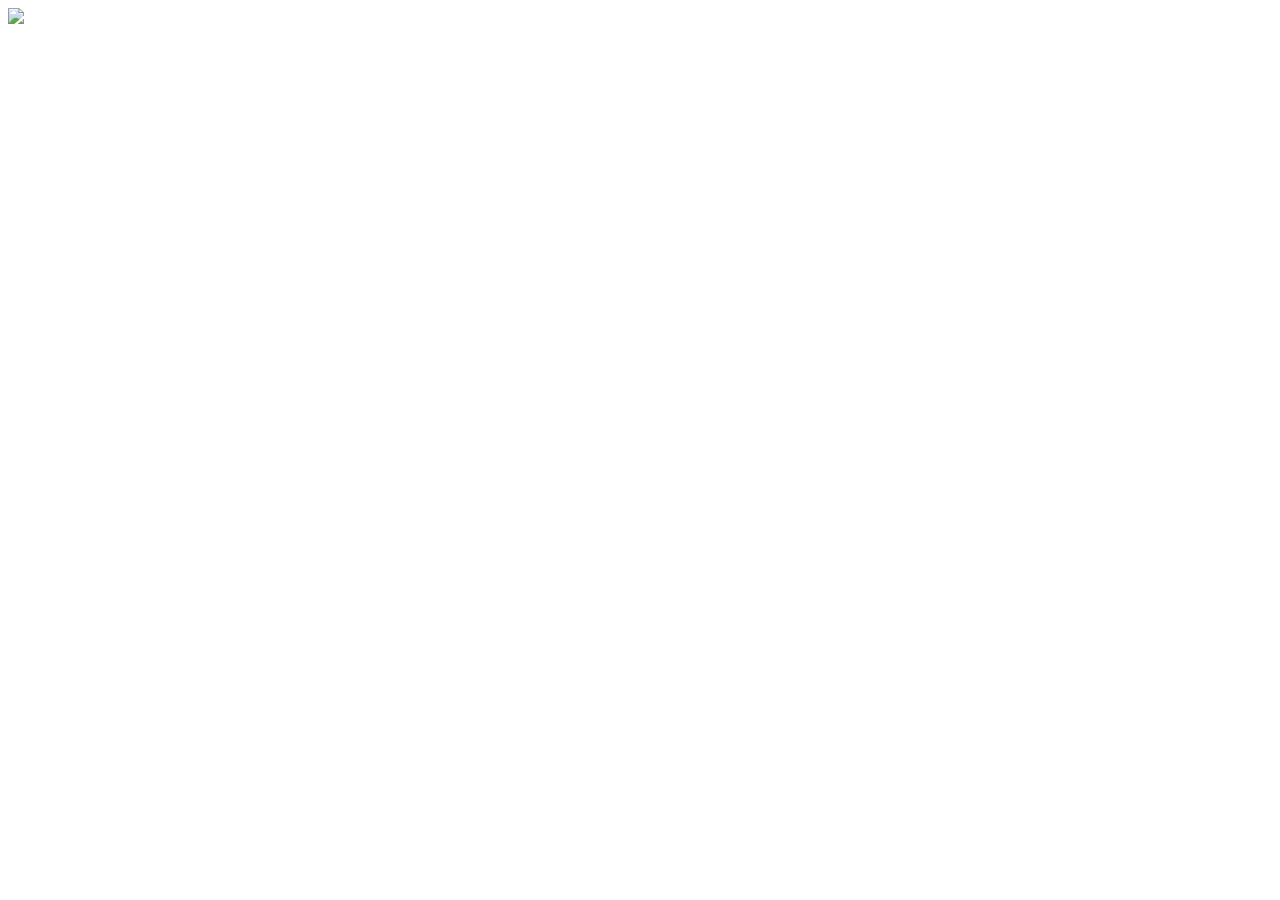
==== index.html @ 73bb581b "Update index.html" ====
<!doctype html>
<html>

  <head>
  
    <title>Idle Digger!</title>
  
  </head>
  
  <body>
  
    <div class='clicker'>
    
      <img src='assets/clicker.png'>
    
    </div>
  
  </body>
  
</html>
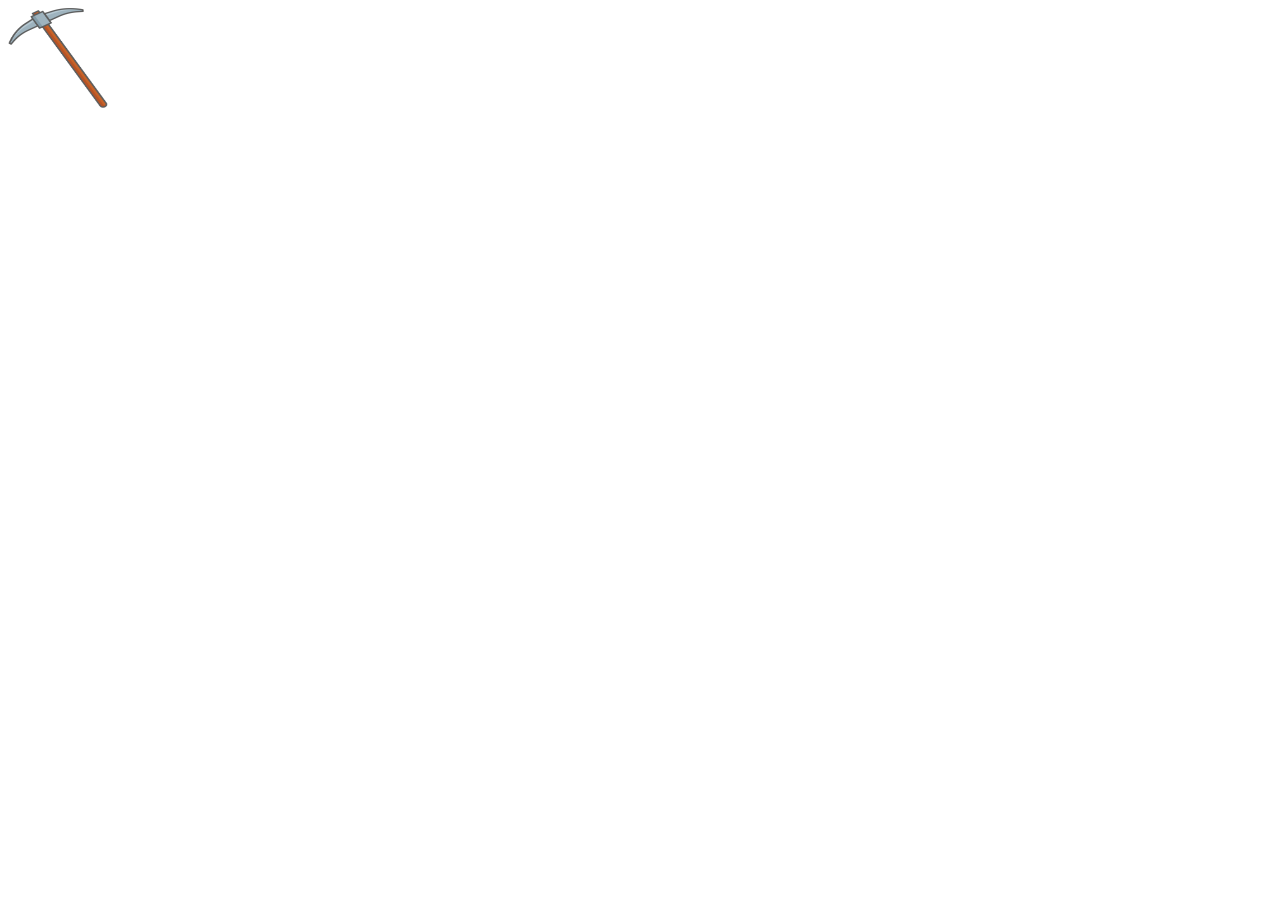
==== commit df09b594: "Update index.html" ====
--- a/index.html
+++ b/index.html
@@ -11,7 +11,7 @@
   
     <div class='clicker'>
     
-      <img src='assets/clicker.png'>
+      <img src='assets/clicker.png' width='100' height='100' alt='clicker'>
     
     </div>
   
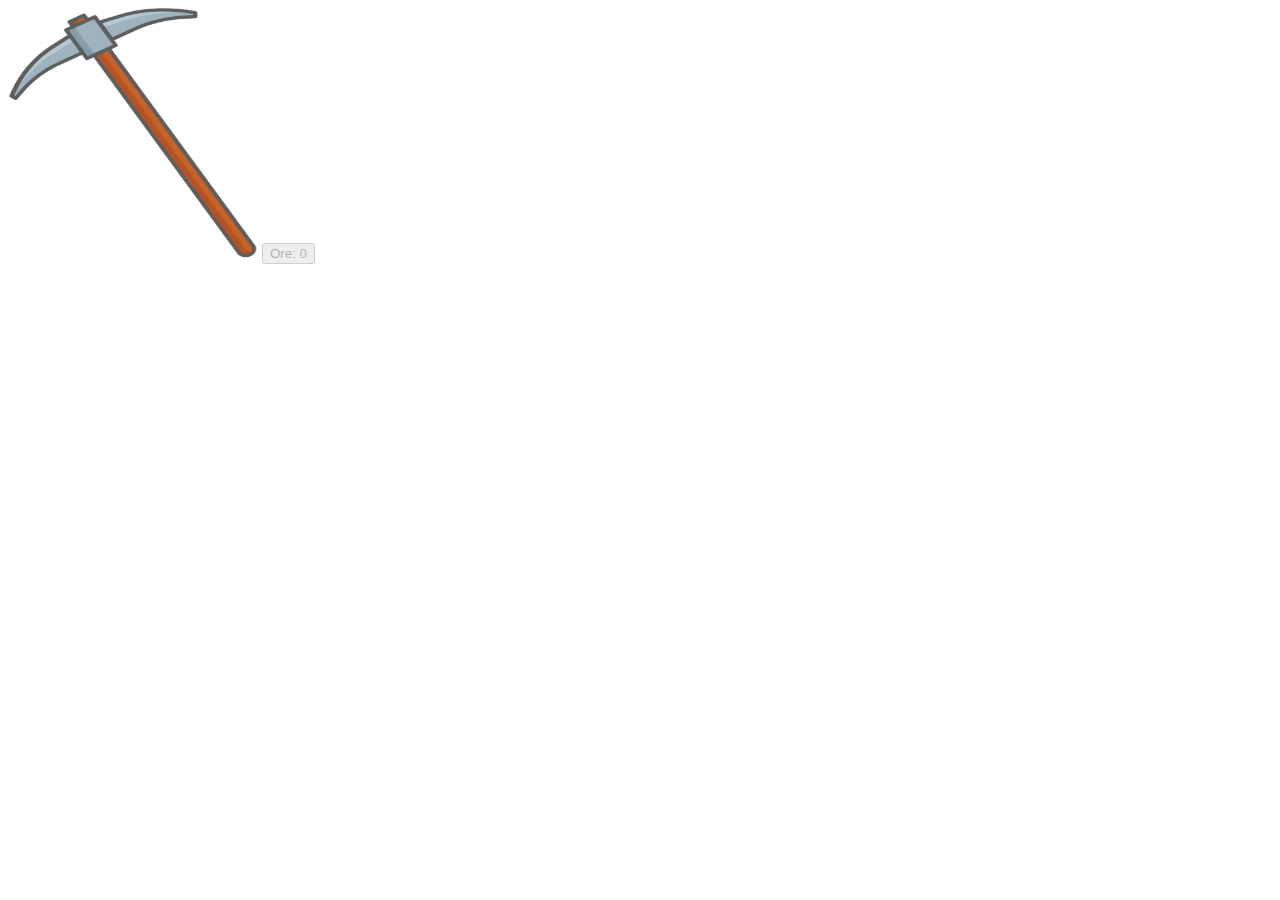
==== commit dac53528: "Update index.html" ====
--- a/index.html
+++ b/index.html
@@ -11,10 +11,14 @@
   
     <div class='clicker'>
     
-      <img src='assets/clicker.png' width='100' height='100' alt='clicker'>
+      <input type="image" src="assets/clicker.png" onclick='mine_ore()' name="clicker" alt="Clicker" width="250" height="250">
+      
+      <button type="button" name="myButton" formtarget="_self" disabled>Ore: 0</button>
     
     </div>
   
+    
+    <script src='js/clicker_code.js'></script>
   </body>
   
 </html>
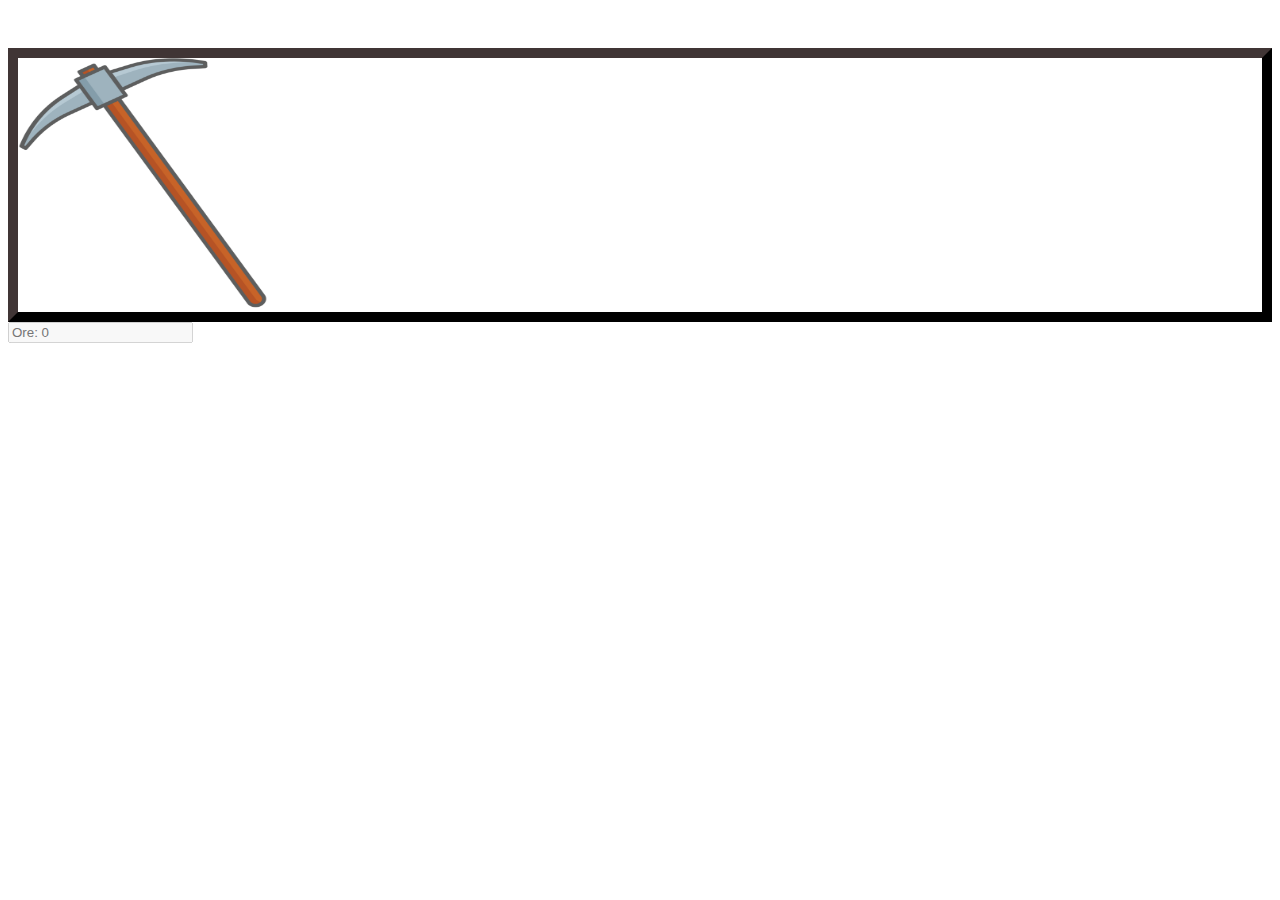
==== commit e4ad1748: "Update index.html" ====
--- a/index.html
+++ b/index.html
@@ -5,6 +5,9 @@
   
     <title>Idle Digger!</title>
   
+    <link href="style.css" rel="stylesheet" type="text/css">
+    <script src='js/clicker_code.js'></script>
+    
   </head>
   
   <body>
@@ -12,11 +15,10 @@
     <div class='clicker'>
     
       <input type="image" src="assets/clicker.png" onclick='mine_ore()' name="clicker" alt="Clicker" width="250" height="250">
-      
-      <button type="button" name="myButton" formtarget="_self" disabled>Ore: 0</button>
     
     </div>
-  
+      
+    <input id="ore" type="text" name="ore" disabled placeholder="Ore: 0">
     
     <script src='js/clicker_code.js'></script>
   </body>
--- a/style.css
+++ b/style.css
@@ -0,0 +1,7 @@
+body {
+  padding-top: 40px;
+}
+
+.clicker {
+  border: 10px outset #403535;
+}
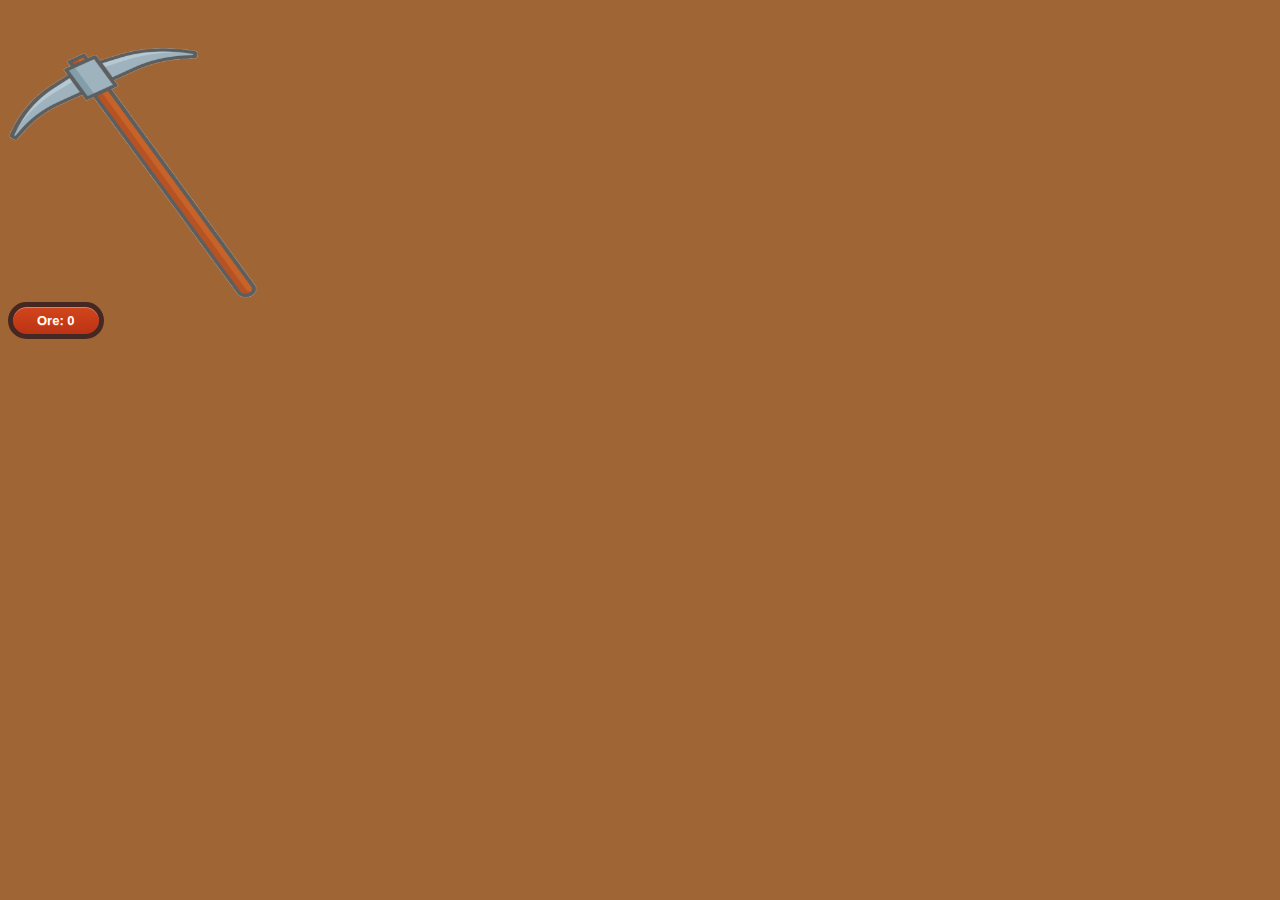
==== commit 626f432c: "Update index.html" ====
--- a/index.html
+++ b/index.html
@@ -18,7 +18,7 @@
     
     </div>
       
-    <input id="ore" type="text" name="ore" disabled placeholder="Ore: 0">
+    <a href="#" disabled class="ore">Ore: 0</a>
     
     <script src='js/clicker_code.js'></script>
   </body>
--- a/style.css
+++ b/style.css
@@ -1,7 +1,31 @@
 body {
   padding-top: 40px;
+  background: #a06535 url(assets/game_bg.jpg) repeat center center;
+  background-size: cover;
 }
 
-.clicker {
-  border: 10px outset #403535;
+
+.ore {
+	box-shadow:inset 0px 1px 0px 0px #cf866c;
+	background:linear-gradient(to bottom, #d0451b 5%, #bc3315 100%);
+	background-color:#d0451b;
+	border-radius:42px;
+	border:5px solid #452822;
+	display:inline-block;
+	cursor:pointer;
+	color:#ffffff;
+	font-family:Arial;
+	font-size:13px;
+	font-weight:bold;
+	padding:6px 24px;
+	text-decoration:none;
+	text-shadow:0px 1px 0px #eb5515;
 }
+.ore:hover {
+	background:linear-gradient(to bottom, #bc3315 5%, #d0451b 100%);
+	background-color:#bc3315;
+}
+.ore:active {
+	position:relative;
+	top:1px;
+}
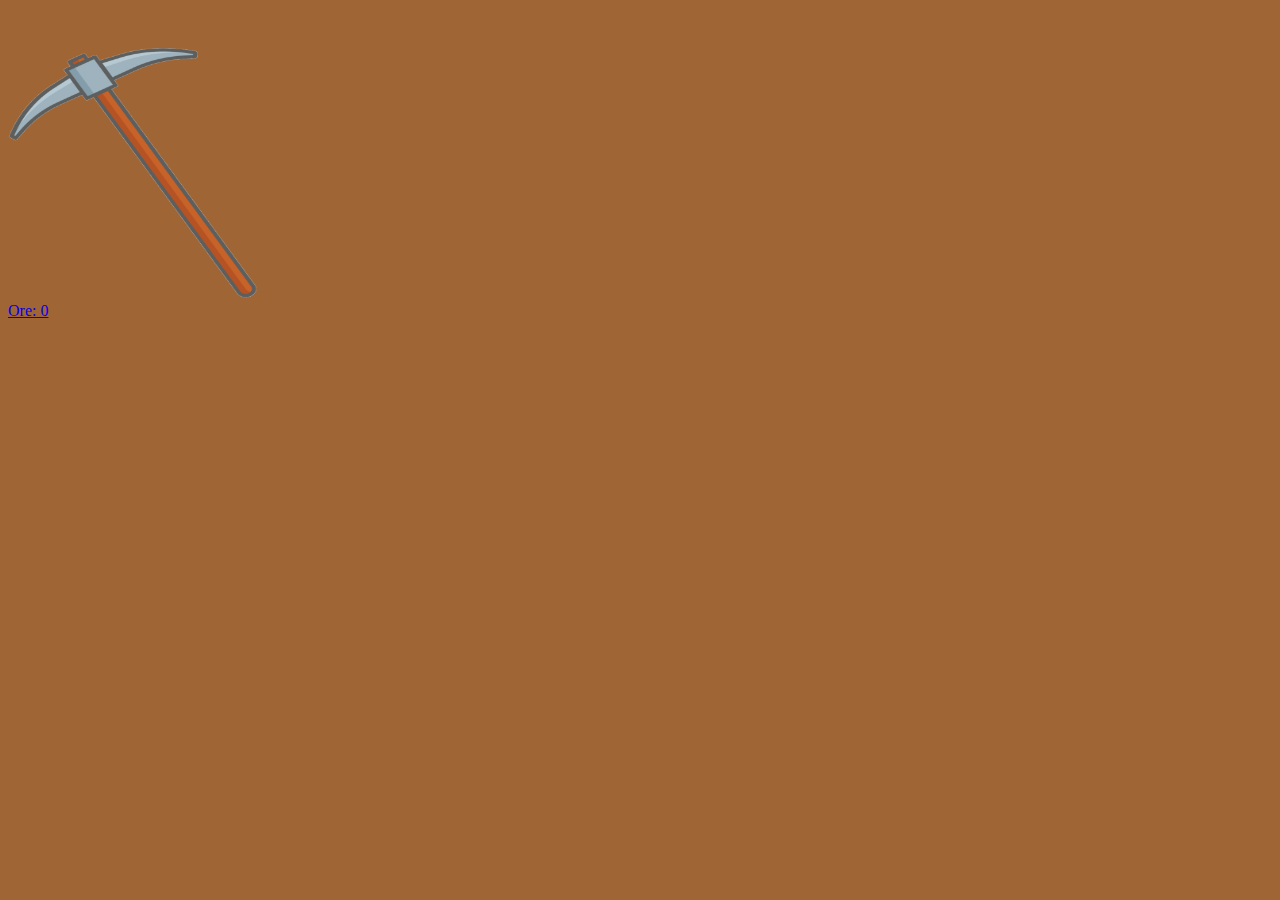
==== commit b6a7361a: "Update index.html" ====
--- a/index.html
+++ b/index.html
@@ -18,7 +18,7 @@
     
     </div>
       
-    <a href="#" disabled class="ore">Ore: 0</a>
+    <a href="#" id="ore">Ore: 0</a>
     
     <script src='js/clicker_code.js'></script>
   </body>
--- a/style.css
+++ b/style.css
@@ -6,26 +6,26 @@
 
 
 .ore {
-	box-shadow:inset 0px 1px 0px 0px #cf866c;
-	background:linear-gradient(to bottom, #d0451b 5%, #bc3315 100%);
-	background-color:#d0451b;
-	border-radius:42px;
-	border:5px solid #452822;
-	display:inline-block;
-	cursor:pointer;
-	color:#ffffff;
-	font-family:Arial;
-	font-size:13px;
-	font-weight:bold;
-	padding:6px 24px;
-	text-decoration:none;
-	text-shadow:0px 1px 0px #eb5515;
+   background: #3D94F6;
+   background-image: -webkit-linear-gradient(top, #3D94F6, #1E62D0);
+   background-image: -moz-linear-gradient(top, #3D94F6, #1E62D0);
+   background-image: -ms-linear-gradient(top, #3D94F6, #1E62D0);
+   background-image: -o-linear-gradient(top, #3D94F6, #1E62D0);
+   background-image: -webkit-gradient(to bottom, #3D94F6, #1E62D0);
+   -webkit-border-radius: 61px;
+   -moz-border-radius: 61px;
+   border-radius: 61px;
+   color: #FFFFFF;
+   font-size: 40px;
+   font-weight: 100;
+   padding: 24px;
+   -webkit-box-shadow: 1px 1px 20px 0 #000000;
+   -moz-box-shadow: 1px 1px 20px 0 #000000;
+   box-shadow: 1px 1px 20px 0 #000000;
+   text-shadow: 1px 1px 20px #000000;
+   border: solid #353C47 11px;
+   text-decoration: none;
+   display: inline-block;
+   cursor: pointer;
+   text-align: center;
 }
-.ore:hover {
-	background:linear-gradient(to bottom, #bc3315 5%, #d0451b 100%);
-	background-color:#bc3315;
-}
-.ore:active {
-	position:relative;
-	top:1px;
-}
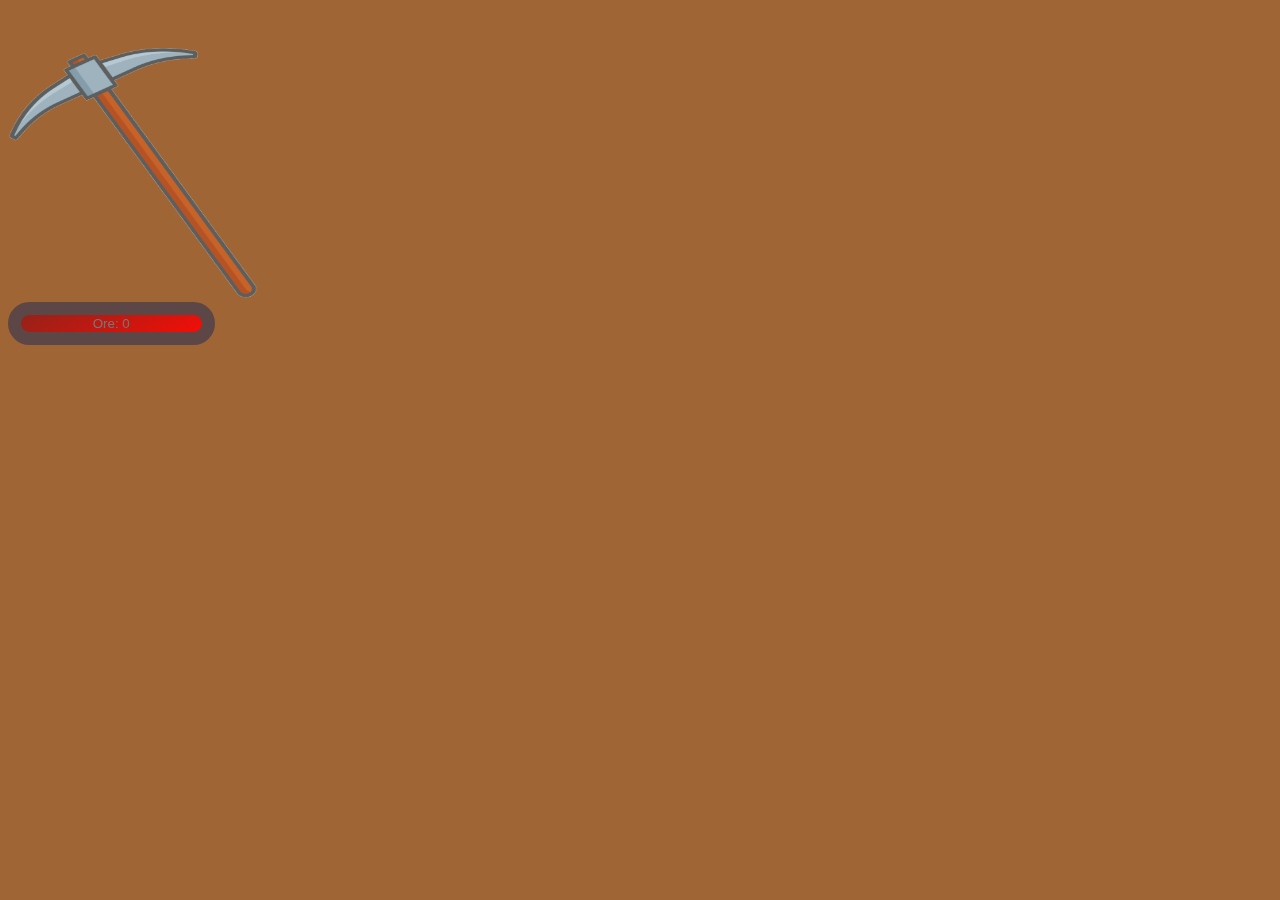
==== commit 2832654a: "Update index.html" ====
--- a/index.html
+++ b/index.html
@@ -18,7 +18,7 @@
     
     </div>
       
-    <a href="#" id="ore">Ore: 0</a>
+    <input type="text" name="ore" disabled id="ore" placeholder="Ore: 0">
     
     <script src='js/clicker_code.js'></script>
   </body>
--- a/style.css
+++ b/style.css
@@ -5,27 +5,9 @@
 }
 
 
-.ore {
-   background: #3D94F6;
-   background-image: -webkit-linear-gradient(top, #3D94F6, #1E62D0);
-   background-image: -moz-linear-gradient(top, #3D94F6, #1E62D0);
-   background-image: -ms-linear-gradient(top, #3D94F6, #1E62D0);
-   background-image: -o-linear-gradient(top, #3D94F6, #1E62D0);
-   background-image: -webkit-gradient(to bottom, #3D94F6, #1E62D0);
-   -webkit-border-radius: 61px;
-   -moz-border-radius: 61px;
-   border-radius: 61px;
-   color: #FFFFFF;
-   font-size: 40px;
-   font-weight: 100;
-   padding: 24px;
-   -webkit-box-shadow: 1px 1px 20px 0 #000000;
-   -moz-box-shadow: 1px 1px 20px 0 #000000;
-   box-shadow: 1px 1px 20px 0 #000000;
-   text-shadow: 1px 1px 20px #000000;
-   border: solid #353C47 11px;
-   text-decoration: none;
-   display: inline-block;
-   cursor: pointer;
-   text-align: center;
+#ore {
+  border: 13px solid #5d4646;
+  border-radius: 74px;
+  background: linear-gradient(149deg, rgba(147, 19, 19, 0.82), rgba(255, 0, 0, 0.86));
+  text-align: center;
 }
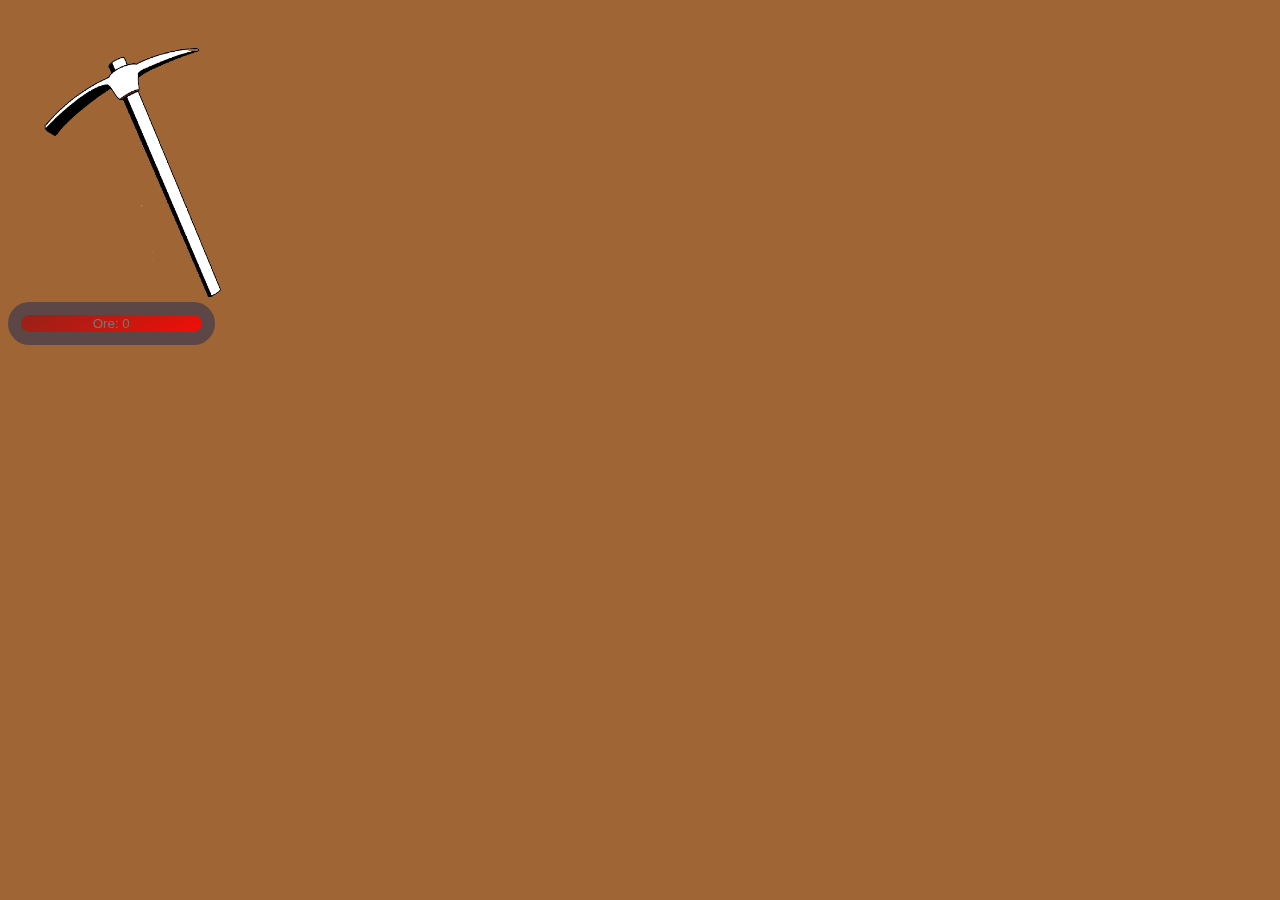
==== commit 09530012: "Update index.html" ====
--- a/index.html
+++ b/index.html
@@ -3,10 +3,17 @@
 
   <head>
   
-    <title>Idle Digger!</title>
+    <meta charset="utf-8">
+    <title>Idle Miner</title>
+    <meta name="description" content="Play as a worthless peasant and work from the ground up by starting your own mining company | How rich will you become?">
+    <meta name="robots" content="index, follow">
+    <meta name="author" content="SmokeyAndFriends">
   
+    <link rel="preconnect" href="https://fonts.gstatic.com">
+    <link href="https://fonts.googleapis.com/css2?family=Montserrat&display=swap" rel="stylesheet">
     <link href="style.css" rel="stylesheet" type="text/css">
     <script src='js/clicker_code.js'></script>
+    
     
   </head>
   
@@ -14,7 +21,7 @@
   
     <div class='clicker'>
     
-      <input type="image" src="assets/clicker.png" onclick='mine_ore()' name="clicker" alt="Clicker" width="250" height="250">
+      <input type="image" src="assets/clicker-removebg-preview.png" onclick='mine_ore()' name="clicker" alt="Clicker" width="250" height="250">
     
     </div>
       
